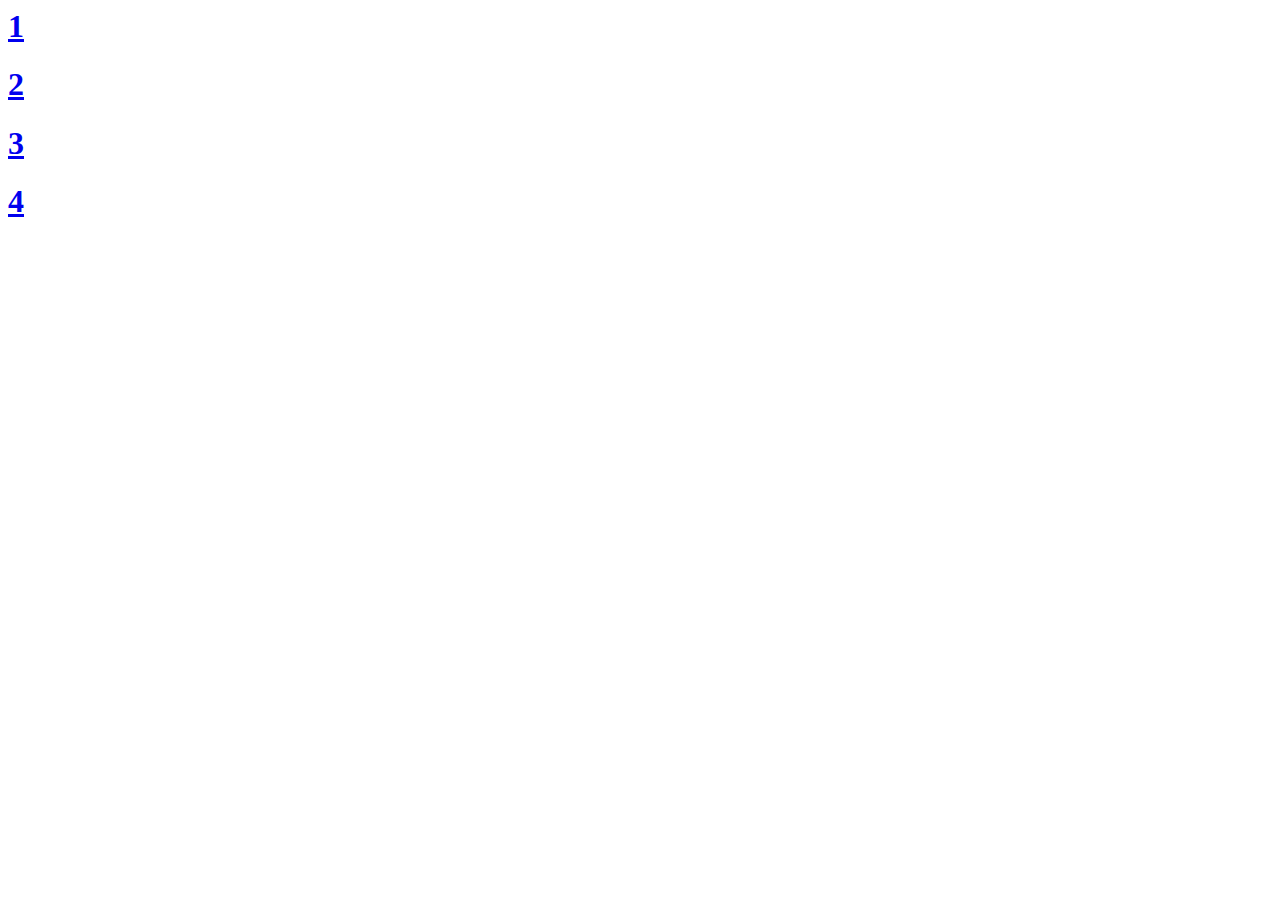
==== index.html @ b9479e1f "2" ====
<html>
<head>
  <title></title>
</head>
<body>
  <a href="160x600.html"><h1>1</h1></a>
  <a href="300x250.html"><h1>2</h1></a>
  <a href="300x600.html"><h1>3</h1></a>
  <a href="728x90.html"><h1>4</h1></a>

</body>
</html>
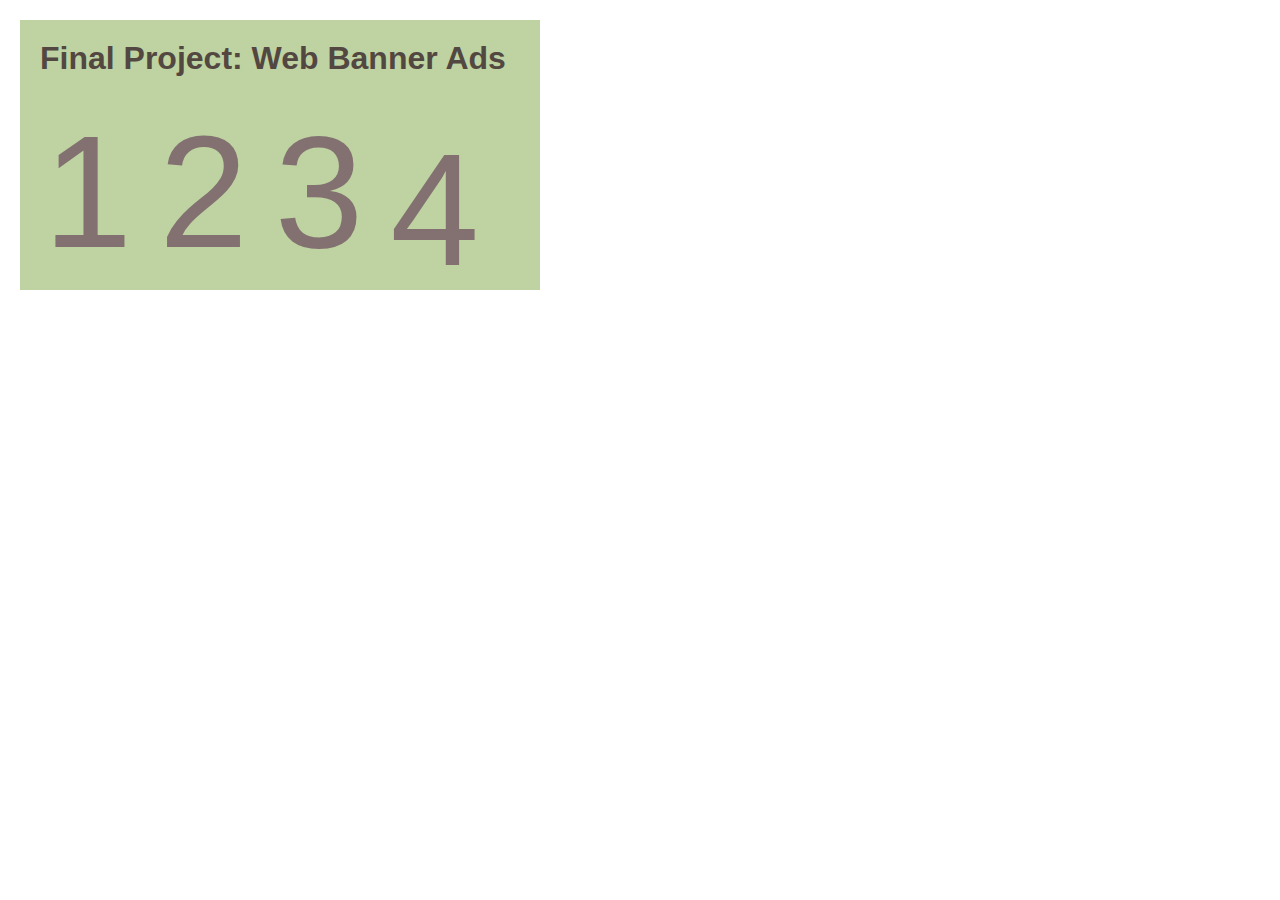
==== commit 2af44f0f: "3" ====
--- a/index.html
+++ b/index.html
@@ -1,12 +1,17 @@
 <html>
 <head>
+      <link rel="stylesheet" type="text/css" href="./css/index.css" />
   <title></title>
 </head>
 <body>
-  <a href="160x600.html"><h1>1</h1></a>
-  <a href="300x250.html"><h1>2</h1></a>
-  <a href="300x600.html"><h1>3</h1></a>
-  <a href="728x90.html"><h1>4</h1></a>
+
+  <div class="container">
+    <h1>Final Project: Web Banner Ads</h1>
+    <a href="160x600.html" class="Float"><p>1</p></a>
+    <a href="300x250.html" class="Float"><p>2</p></a>
+    <a href="300x600.html" class="Float"><p>3</p></a>
+    <a href="728x90.html" class="Float"><p>4</p></a>
+  </div>
 
 </body>
 </html>--- a/css/index.css
+++ b/css/index.css
@@ -0,0 +1,24 @@
+*{
+  font-family: helvetica;
+  margin:0;
+  padding:10px;
+}
+
+h1{
+  color: #534741;
+}
+p {
+  overflow: auto;
+  float: left;
+  font-size: 120pt;
+  padding: 5pt;
+  margin:5pt;
+  color: #837171;
+/*  background-color: #ece;*/
+}
+
+.container{
+  width: 500px;
+  height: 250px;
+    background-color: #bed3a1;
+}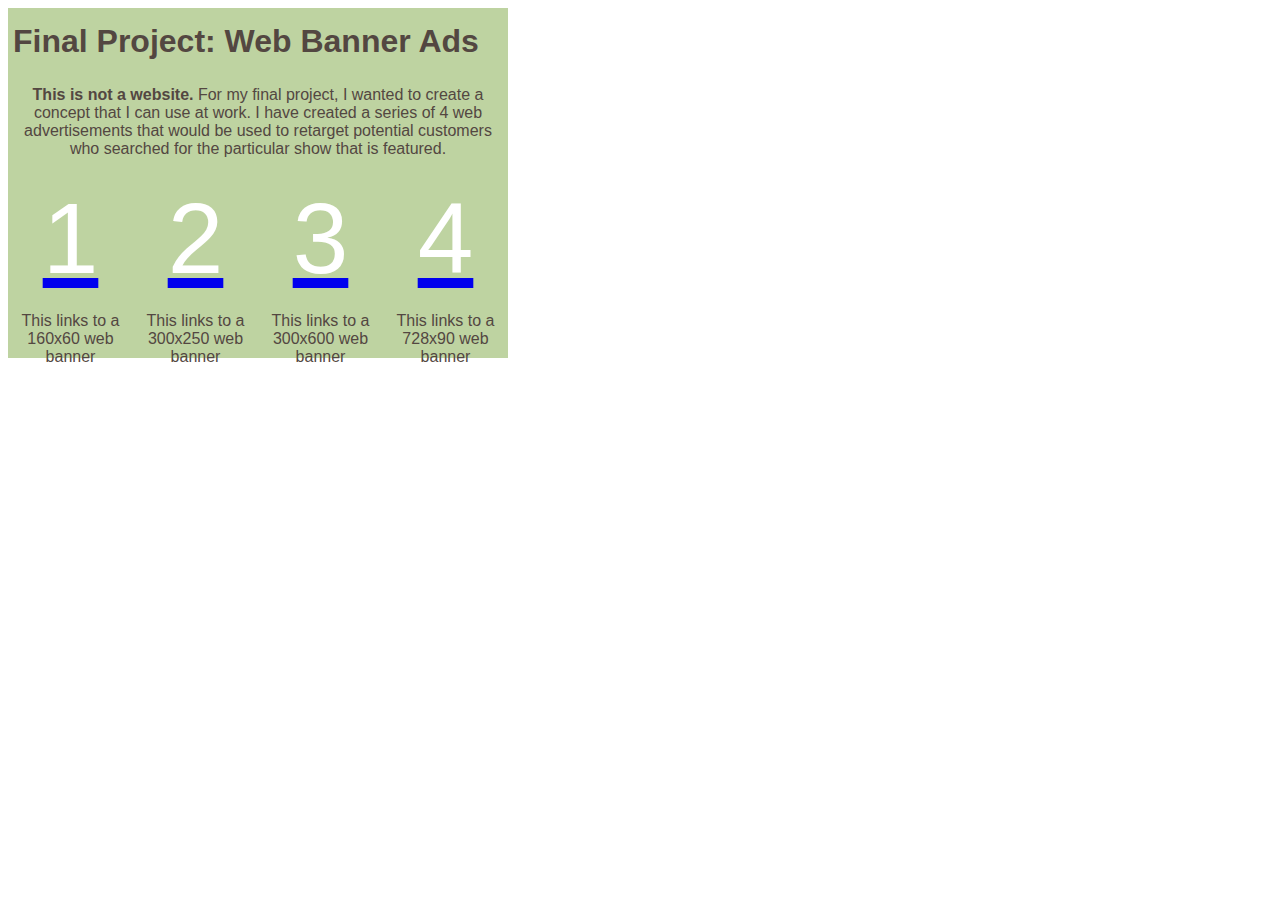
==== commit aef3de48: "3" ====
--- a/index.html
+++ b/index.html
@@ -7,11 +7,28 @@
 
   <div class="container">
     <h1>Final Project: Web Banner Ads</h1>
-    <a href="160x600.html" class="Float"><p>1</p></a>
-    <a href="300x250.html" class="Float"><p>2</p></a>
-    <a href="300x600.html" class="Float"><p>3</p></a>
-    <a href="728x90.html" class="Float"><p>4</p></a>
-  </div>
+    <p><b>This is not a website.</b> For my final project, I wanted to create a concept that I can use at work. I have created a series of 4 web advertisements that would be used to retarget potential customers who searched for the particular show that is featured. </p>
+    
+    <div class="sections">
+      <a href="160x600.html" class="Float"><p class="numbers">1</p></a>
+      <p>This links to a 160x60 web banner</p>
+    </div>
+
+
+    <div class="sections">
+      <a href="300x250.html" class="Float"><p class="numbers">2</p></a>
+      <p>This links to a 300x250 web banner</p>
+    </div>
+
+    <div class="sections">
+      <a href="300x600.html" class="Float"><p class="numbers">3</p></a>
+     <p>This links to a 300x600 web banner</p>
+    </div>
+
+    <div class="sections">
+      <a href="728x90.html" class="Float"><p class="numbers">4</p></a>
+       <p>This links to a 728x90 web banner</p>
+    </div>
 
 </body>
 </html>--- a/css/index.css
+++ b/css/index.css
@@ -1,24 +1,37 @@
 *{
   font-family: helvetica;
-  margin:0;
-  padding:10px;
+}
+
+p{
+    color: #534741;
+    text-align: center;
 }
 
 h1{
   color: #534741;
+  padding: 5px;
+  padding-top: 15px;
 }
-p {
-  overflow: auto;
-  float: left;
-  font-size: 120pt;
-  padding: 5pt;
+.numbers {
+/*  overflow: auto;
+  float: left;*/
+  font-size: 75pt;
+/*  padding: 5pt;*/
   margin:5pt;
-  color: #837171;
+  color: #ffffff;
 /*  background-color: #ece;*/
 }
 
 .container{
   width: 500px;
-  height: 250px;
-    background-color: #bed3a1;
+  height: 350px;
+  background-color: #bed3a1;
+}
+
+.sections {
+  width: 125px;
+  overflow: auto;
+  float: left;
+  text-align: center;
+
 }